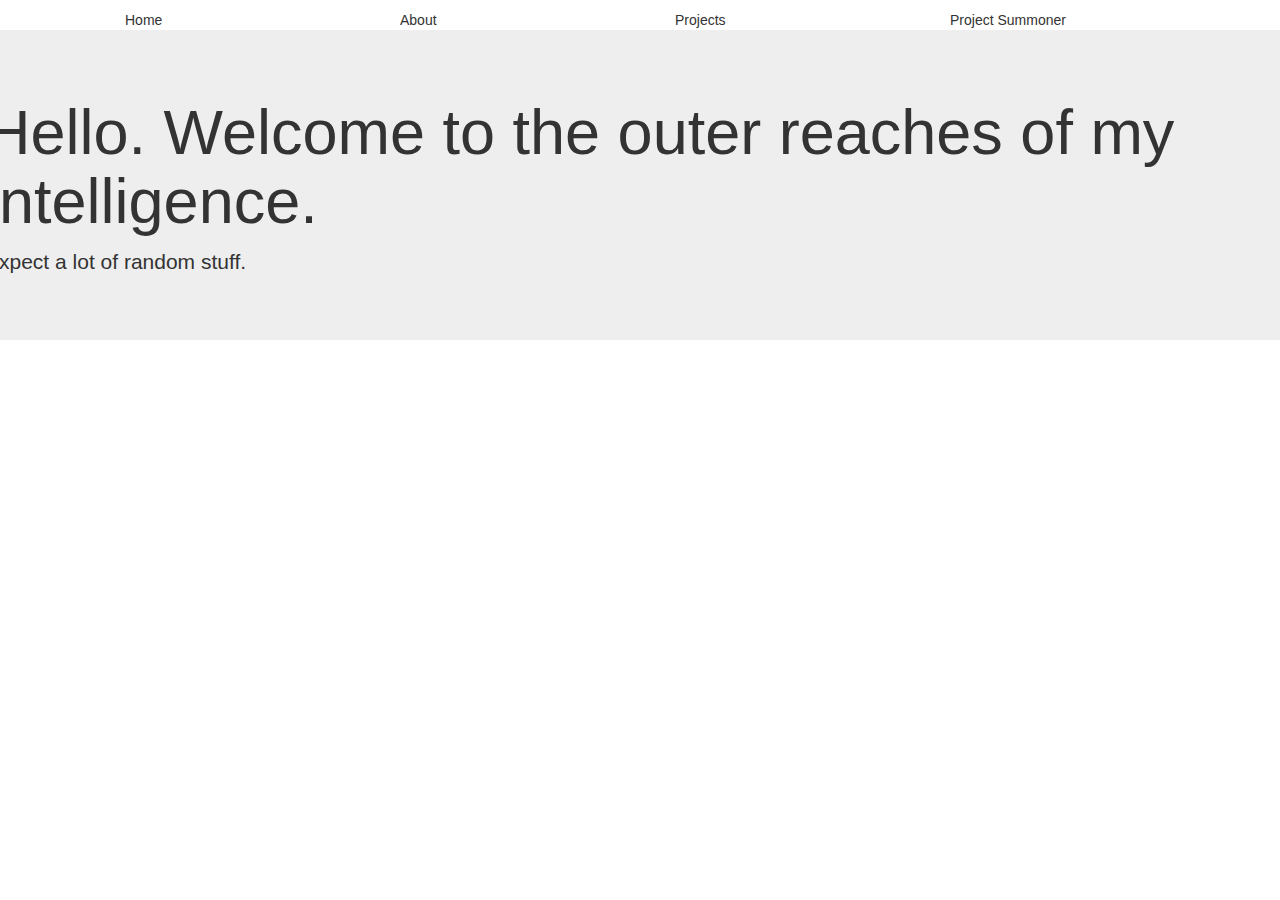
==== index.html @ da50b83e "Put all of the top links to the top" ====
<!DOCTYPE html>
<html lang="en">
  <head>
    <meta charset="utf-8">
    <meta http-equiv="X-UA-Compatible" content="IE=edge">
    <meta name="viewport" content="width=device-width, initial-scale=1">
    <!-- The above 3 meta tags *must* come first in the head; any other head content must come *after* these tags -->
    <title>Bootstrap 101 Template</title>

    <!-- Bootstrap -->
    <link href="css/bootstrap.min.css" rel="stylesheet">
	<link href="main.css" rel="stylesheet">

    <!-- HTML5 shim and Respond.js for IE8 support of HTML5 elements and media queries -->
    <!-- WARNING: Respond.js doesn't work if you view the page via file:// -->
    <!--[if lt IE 9]>
      <script src="https://oss.maxcdn.com/html5shiv/3.7.2/html5shiv.min.js"></script>
      <script src="https://oss.maxcdn.com/respond/1.4.2/respond.min.js"></script>
    <![endif]-->
  </head>
  <body>
   <div class = "row">
   <div class = "container">
   <div class = "head">
	<ul>
	<div class ="col-md-3">
		<li>Home</li>
		</div>
		<div class ="col-md-3">
		<li>About</li>
		</div>
		<div class ="col-md-3">
		<li>Projects</li>
		</div>
		<div class ="col-md-3">
		<li>Project Summoner</li>
		</div>
	</ul>
	</div>
</div>
	<div class ="contaner">
	<div class ="jumbotron">
	<h1> Hello. Welcome to the outer reaches of my intelligence. </h1>
	<p> Expect a lot of random stuff. </p>
	</div>
	</div>

    <!-- jQuery (necessary for Bootstrap's JavaScript plugins) -->
    <script src="https://ajax.googleapis.com/ajax/libs/jquery/1.11.2/jquery.min.js"></script>
    <!-- Include all compiled plugins (below), or include individual files as needed -->
    <script src="js/bootstrap.min.js"></script>
  </body>
</div>
  </html>
---- main.css ----
.head li {
	display: inline;
}
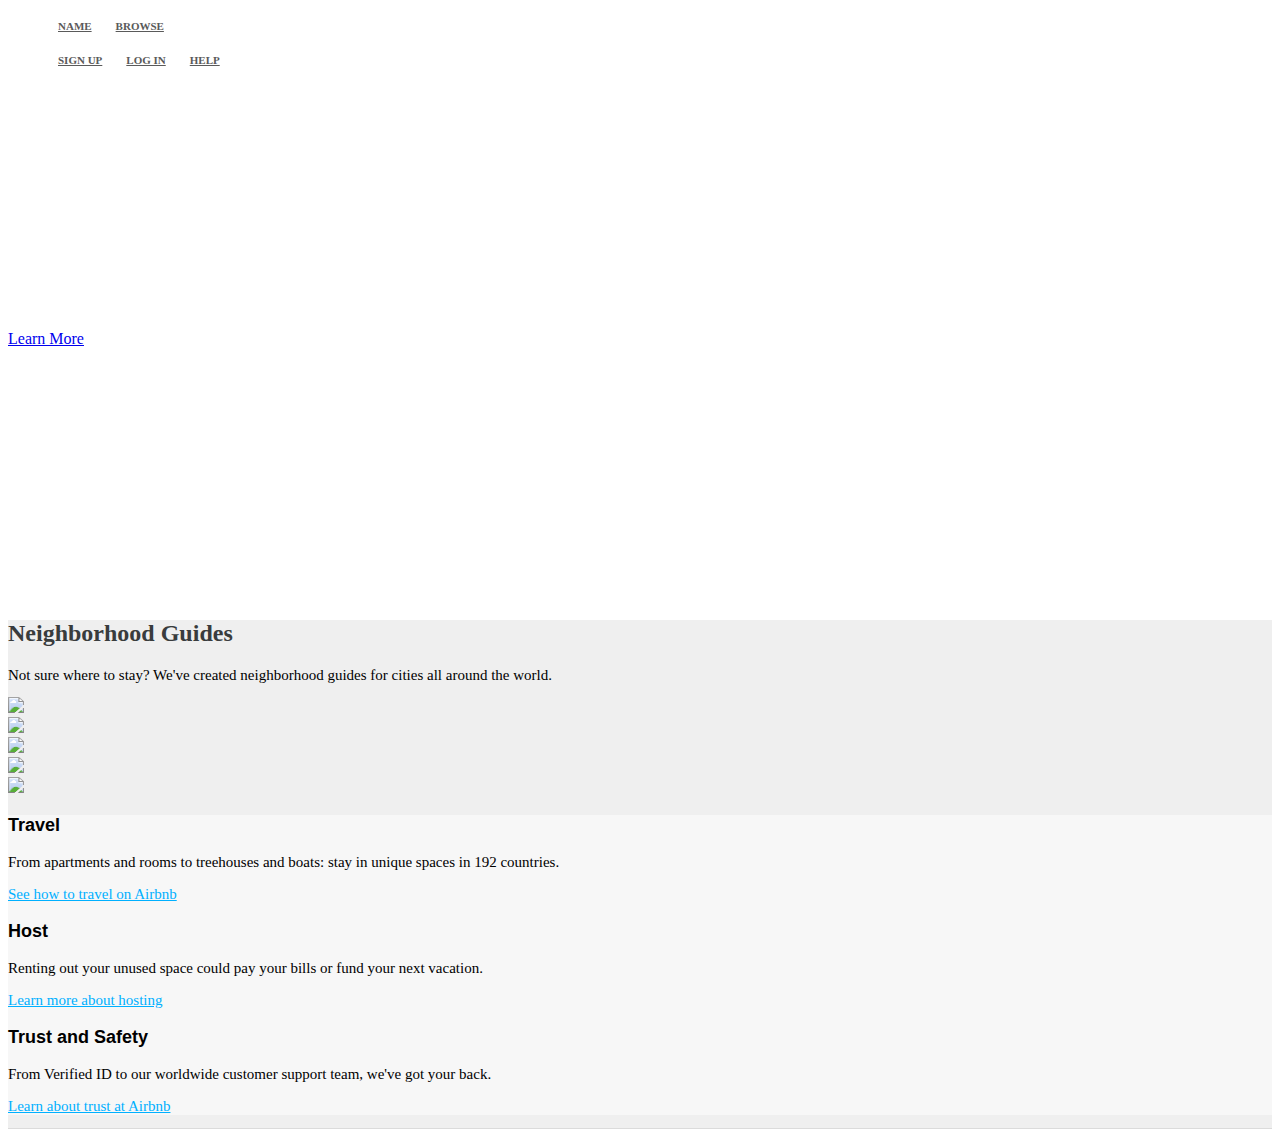
==== commit 8d9798a4: "Reset the site to scratch" ====
--- a/index.html
+++ b/index.html
@@ -1,54 +1,82 @@
 <!DOCTYPE html>
-<html lang="en">
+<html>
+
   <head>
-    <meta charset="utf-8">
-    <meta http-equiv="X-UA-Compatible" content="IE=edge">
-    <meta name="viewport" content="width=device-width, initial-scale=1">
-    <!-- The above 3 meta tags *must* come first in the head; any other head content must come *after* these tags -->
-    <title>Bootstrap 101 Template</title>
+    <link href="http://s3.amazonaws.com/codecademy-content/courses/ltp/css/shift.css" rel="stylesheet">
+    
+    <link rel="stylesheet" href="http://s3.amazonaws.com/codecademy-content/courses/ltp/css/bootstrap.css">
+    <link rel="stylesheet" href="main.css">
+    
+  </head>
 
-    <!-- Bootstrap -->
-    <link href="css/bootstrap.min.css" rel="stylesheet">
-	<link href="main.css" rel="stylesheet">
+  <body>
+    <div class="nav">
+      <div class="container">
+        <ul class="pull-left">
+          <li><a href="#">Name</a></li>
+          <li><a href="#">Browse</a></li>
+        </ul>
+        <ul class ="pull-right">
+          <li><a href="#">Sign Up</a></li>
+          <li><a href="#">Log In</a></li>
+          <li><a href="#">Help</a></li>
+        </ul>
+      </div>
+    </div>
 
-    <!-- HTML5 shim and Respond.js for IE8 support of HTML5 elements and media queries -->
-    <!-- WARNING: Respond.js doesn't work if you view the page via file:// -->
-    <!--[if lt IE 9]>
-      <script src="https://oss.maxcdn.com/html5shiv/3.7.2/html5shiv.min.js"></script>
-      <script src="https://oss.maxcdn.com/respond/1.4.2/respond.min.js"></script>
-    <![endif]-->
-  </head>
-  <body>
-   <div class = "row">
-   <div class = "container">
-   <div class = "head">
-	<ul>
-	<div class ="col-md-3">
-		<li>Home</li>
-		</div>
-		<div class ="col-md-3">
-		<li>About</li>
-		</div>
-		<div class ="col-md-3">
-		<li>Projects</li>
-		</div>
-		<div class ="col-md-3">
-		<li>Project Summoner</li>
-		</div>
-	</ul>
+    <div class="jumbotron">
+      <div class="container">
+        <h1>Find a place to stay.</h1>
+        <p>Rent from people in over 34,000 cities and 192 countries.</p>
+        <a href="#">Learn More</a>
+      </div>
+    </div> 
+    <div class="neighborhood-guides">
+    <div class="container">
+    <h2>Neighborhood Guides</h2>
+    <p>Not sure where to stay? We've created neighborhood guides for cities all around the world.</p>
+    <div class="row">
+    <div class="col-md-4">
+    <div class="thumbnail">
+    <img src="http://goo.gl/0sX3jq">
+    </div>
+    <div class="thumbnail">
+    <img src="http://goo.gl/an2HXY">
+    </div>
+    </div>
+    <div class="col-md-4">
+    <div class="thumbnail">
+    <img src="http://goo.gl/Av1pac">
+    </div>
+    <div class="thumbnail">
+    <img src="http://goo.gl/vw43v1">
+    </div>
+    </div>
+    <div class="col-md-4">
+    <div class="thumbnail">
+    <img src="http://goo.gl/0Kd7UO">
+    </div>
+</div>
+    <div class="learn-more">
+	  <div class="container">
+		<div class= "row">
+	      <div class ="col-md-4">
+			<h3>Travel</h3>
+			<p>From apartments and rooms to treehouses and boats: stay in unique spaces in 192 countries.</p>
+			<p><a href="#">See how to travel on Airbnb</a></p>
+	      </div>
+		  <div class ="col-md-4">
+			<h3>Host</h3>
+			<p>Renting out your unused space could pay your bills or fund your next vacation.</p>
+			<p><a href="#">Learn more about hosting</a></p>
+		  </div>
+		  <div class="col-md-4">
+			<h3>Trust and Safety</h3>
+			<p>From Verified ID to our worldwide customer support team, we've got your back.</p>
+			<p><a href="#">Learn about trust at Airbnb</a></p>
+		  </div>
+	    </div>
+	  </div>
 	</div>
-</div>
-	<div class ="contaner">
-	<div class ="jumbotron">
-	<h1> Hello. Welcome to the outer reaches of my intelligence. </h1>
-	<p> Expect a lot of random stuff. </p>
-	</div>
-	</div>
-
-    <!-- jQuery (necessary for Bootstrap's JavaScript plugins) -->
-    <script src="https://ajax.googleapis.com/ajax/libs/jquery/1.11.2/jquery.min.js"></script>
-    <!-- Include all compiled plugins (below), or include individual files as needed -->
-    <script src="js/bootstrap.min.js"></script>
   </body>
-</div>
-  </html>+</html>--- a/main.css
+++ b/main.css
@@ -1,3 +1,61 @@
-.head li {
-	display: inline;
+.nav a {
+  color: #5a5a5a;
+  font-size: 11px;
+  font-weight: bold;
+  padding: 14px 10px;
+  text-transform: uppercase;
+}
+
+.nav li {
+  display: inline;
+}
+
+.jumbotron {
+  background-image:url('http://goo.gl/04j7Nn');
+  height: 500px;
+  background-repeat: no-repeat;
+  background-size: cover;
+}
+
+.jumbotron .container {
+  position: relative;
+  top:100px;
+}
+
+.jumbotron h1 {
+  color: #fff;
+  font-size: 48px;  
+  font-family: 'Shift', sans-serif;
+  font-weight: bold;
+}
+
+.jumbotron p {
+  font-size: 20px;
+  color: #fff;
+}
+
+.learn-more {
+  background-color: #f7f7f7;
+}
+
+.learn-more h3 {
+  font-family: 'Shift', sans-serif;
+  font-size: 18px;
+  font-weight: bold;
+}
+
+.learn-more a {
+  color: #00b0ff;
+}
+.neighborhood-guides {
+    background-color:#efefef;
+    border-bottom: 1px solid #dbdbdb;
+}
+.neighborhood-guides h2 {
+    color: #393c3d;
+    font-size: 24px;
+}
+.neighborhood-guides p {
+    font-size: 15px;
+    margin-bottom: 13px;
 }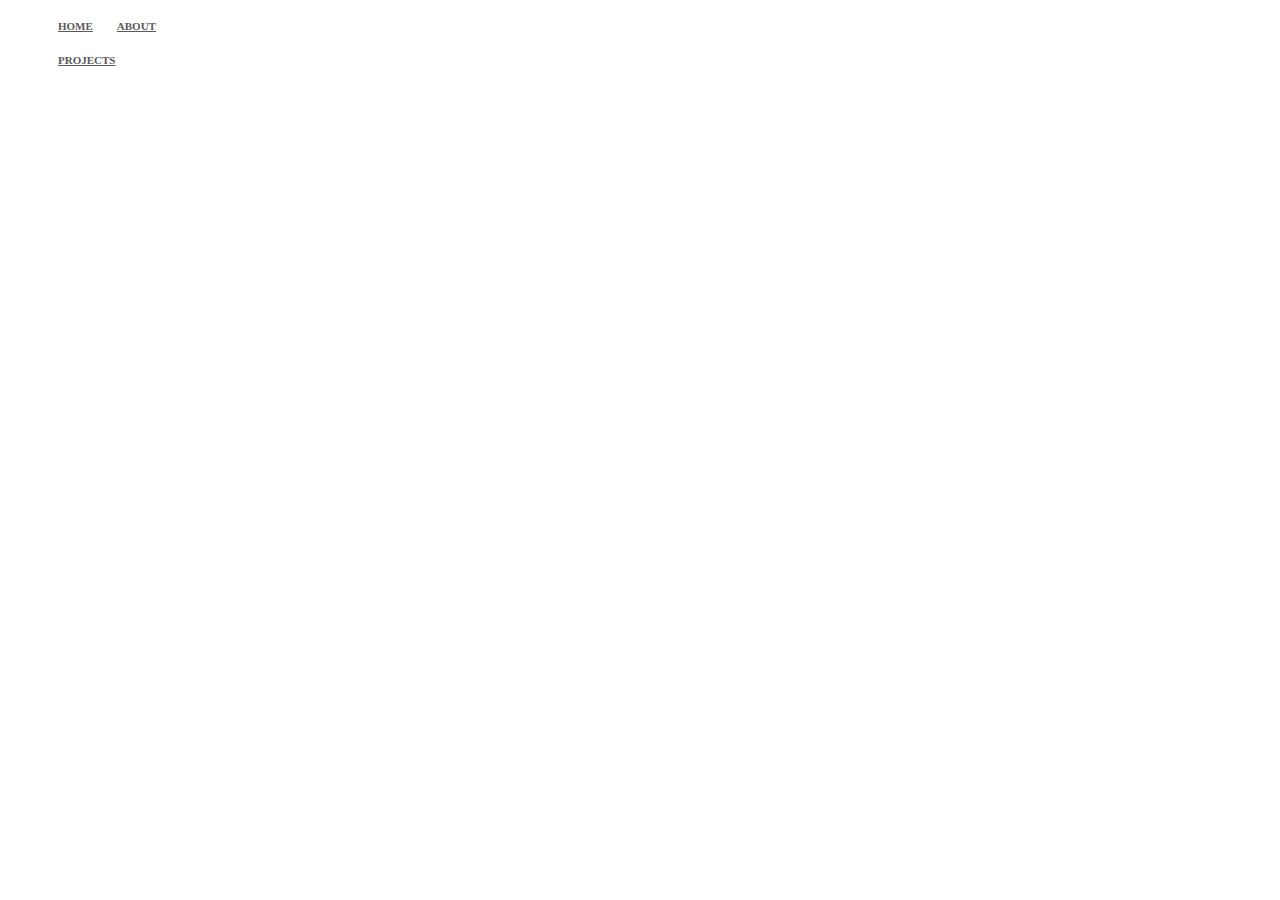
==== commit 2fd68556: "Cleared the extra stuff" ====
--- a/index.html
+++ b/index.html
@@ -13,70 +13,15 @@
     <div class="nav">
       <div class="container">
         <ul class="pull-left">
-          <li><a href="#">Name</a></li>
-          <li><a href="#">Browse</a></li>
+          <li><a href="#">Home</a></li>
+          <li><a href="#">About</a></li>
         </ul>
         <ul class ="pull-right">
-          <li><a href="#">Sign Up</a></li>
-          <li><a href="#">Log In</a></li>
-          <li><a href="#">Help</a></li>
+          <li><a href="#">Projects</a></li>
+          <li><a href="#"Project Summoner</a></li>
         </ul>
       </div>
     </div>
 
-    <div class="jumbotron">
-      <div class="container">
-        <h1>Find a place to stay.</h1>
-        <p>Rent from people in over 34,000 cities and 192 countries.</p>
-        <a href="#">Learn More</a>
-      </div>
-    </div> 
-    <div class="neighborhood-guides">
-    <div class="container">
-    <h2>Neighborhood Guides</h2>
-    <p>Not sure where to stay? We've created neighborhood guides for cities all around the world.</p>
-    <div class="row">
-    <div class="col-md-4">
-    <div class="thumbnail">
-    <img src="http://goo.gl/0sX3jq">
-    </div>
-    <div class="thumbnail">
-    <img src="http://goo.gl/an2HXY">
-    </div>
-    </div>
-    <div class="col-md-4">
-    <div class="thumbnail">
-    <img src="http://goo.gl/Av1pac">
-    </div>
-    <div class="thumbnail">
-    <img src="http://goo.gl/vw43v1">
-    </div>
-    </div>
-    <div class="col-md-4">
-    <div class="thumbnail">
-    <img src="http://goo.gl/0Kd7UO">
-    </div>
-</div>
-    <div class="learn-more">
-	  <div class="container">
-		<div class= "row">
-	      <div class ="col-md-4">
-			<h3>Travel</h3>
-			<p>From apartments and rooms to treehouses and boats: stay in unique spaces in 192 countries.</p>
-			<p><a href="#">See how to travel on Airbnb</a></p>
-	      </div>
-		  <div class ="col-md-4">
-			<h3>Host</h3>
-			<p>Renting out your unused space could pay your bills or fund your next vacation.</p>
-			<p><a href="#">Learn more about hosting</a></p>
-		  </div>
-		  <div class="col-md-4">
-			<h3>Trust and Safety</h3>
-			<p>From Verified ID to our worldwide customer support team, we've got your back.</p>
-			<p><a href="#">Learn about trust at Airbnb</a></p>
-		  </div>
-	    </div>
-	  </div>
-	</div>
   </body>
 </html>--- a/main.css
+++ b/main.css
@@ -9,53 +9,3 @@
 .nav li {
   display: inline;
 }
-
-.jumbotron {
-  background-image:url('http://goo.gl/04j7Nn');
-  height: 500px;
-  background-repeat: no-repeat;
-  background-size: cover;
-}
-
-.jumbotron .container {
-  position: relative;
-  top:100px;
-}
-
-.jumbotron h1 {
-  color: #fff;
-  font-size: 48px;  
-  font-family: 'Shift', sans-serif;
-  font-weight: bold;
-}
-
-.jumbotron p {
-  font-size: 20px;
-  color: #fff;
-}
-
-.learn-more {
-  background-color: #f7f7f7;
-}
-
-.learn-more h3 {
-  font-family: 'Shift', sans-serif;
-  font-size: 18px;
-  font-weight: bold;
-}
-
-.learn-more a {
-  color: #00b0ff;
-}
-.neighborhood-guides {
-    background-color:#efefef;
-    border-bottom: 1px solid #dbdbdb;
-}
-.neighborhood-guides h2 {
-    color: #393c3d;
-    font-size: 24px;
-}
-.neighborhood-guides p {
-    font-size: 15px;
-    margin-bottom: 13px;
-}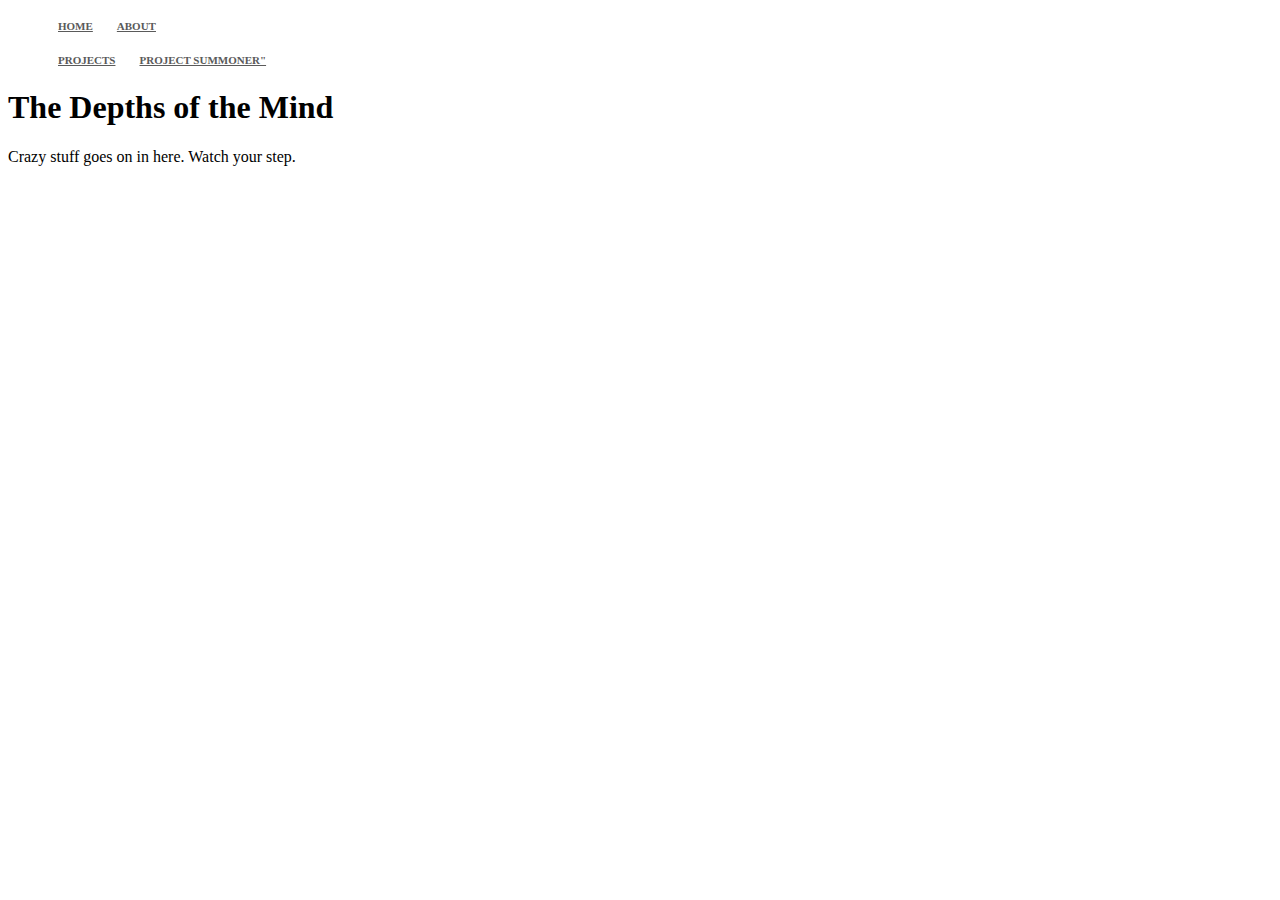
==== commit 394d2750: "Added extra info" ====
--- a/index.html
+++ b/index.html
@@ -18,10 +18,15 @@
         </ul>
         <ul class ="pull-right">
           <li><a href="#">Projects</a></li>
-          <li><a href="#"Project Summoner</a></li>
+          <li><a href="#">Project Summoner"</a></li>
         </ul>
       </div>
     </div>
-
+	<div class="jumbotron">
+		<div class="container">
+			<h1>The Depths of the Mind</h1>
+			<p>Crazy stuff goes on in here. Watch your step.</p>
+		</div>
+	</div>
   </body>
 </html>--- a/main.css
+++ b/main.css
@@ -9,3 +9,9 @@
 .nav li {
   display: inline;
 }
+.jumbotron {
+  background-image:url('http://www.teamliquid.net/staff/Kiett/lol/wombocombo.gif');
+  height: 500px;
+  background-repeat: no-repeat;
+  background-size: cover;
+}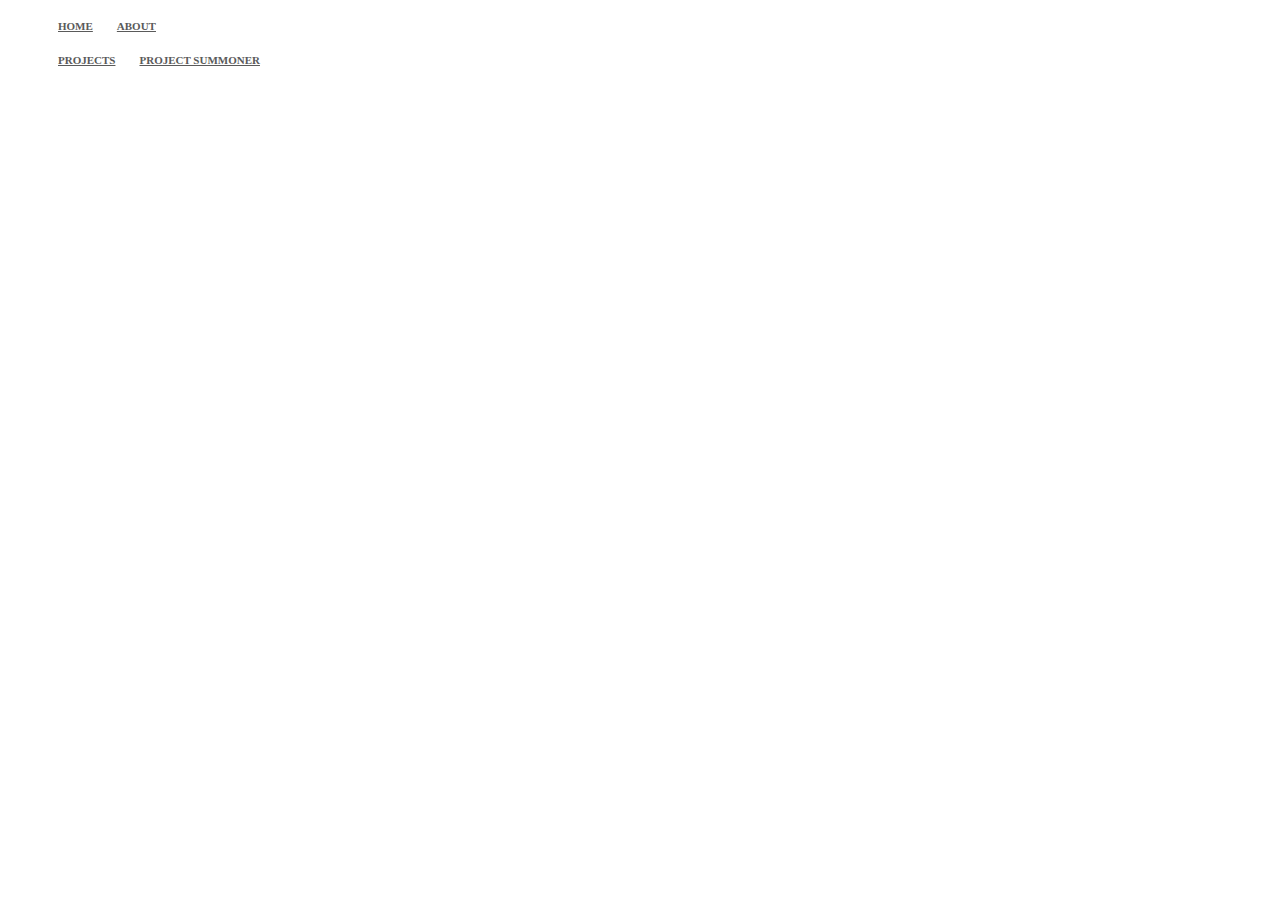
==== commit a6790a87: "404 wtf did you do" ====
--- a/index.html
+++ b/index.html
@@ -18,7 +18,7 @@
         </ul>
         <ul class ="pull-right">
           <li><a href="#">Projects</a></li>
-          <li><a href="#">Project Summoner"</a></li>
+          <li><a href="#">Project Summoner</a></li>
         </ul>
       </div>
     </div>
--- a/main.css
+++ b/main.css
@@ -14,4 +14,10 @@
   height: 500px;
   background-repeat: no-repeat;
   background-size: cover;
+}
+.jumbotron h1 {
+color: #FFFFFF;
+}
+.jumbotron p {
+color: #FFFFFF;
 }